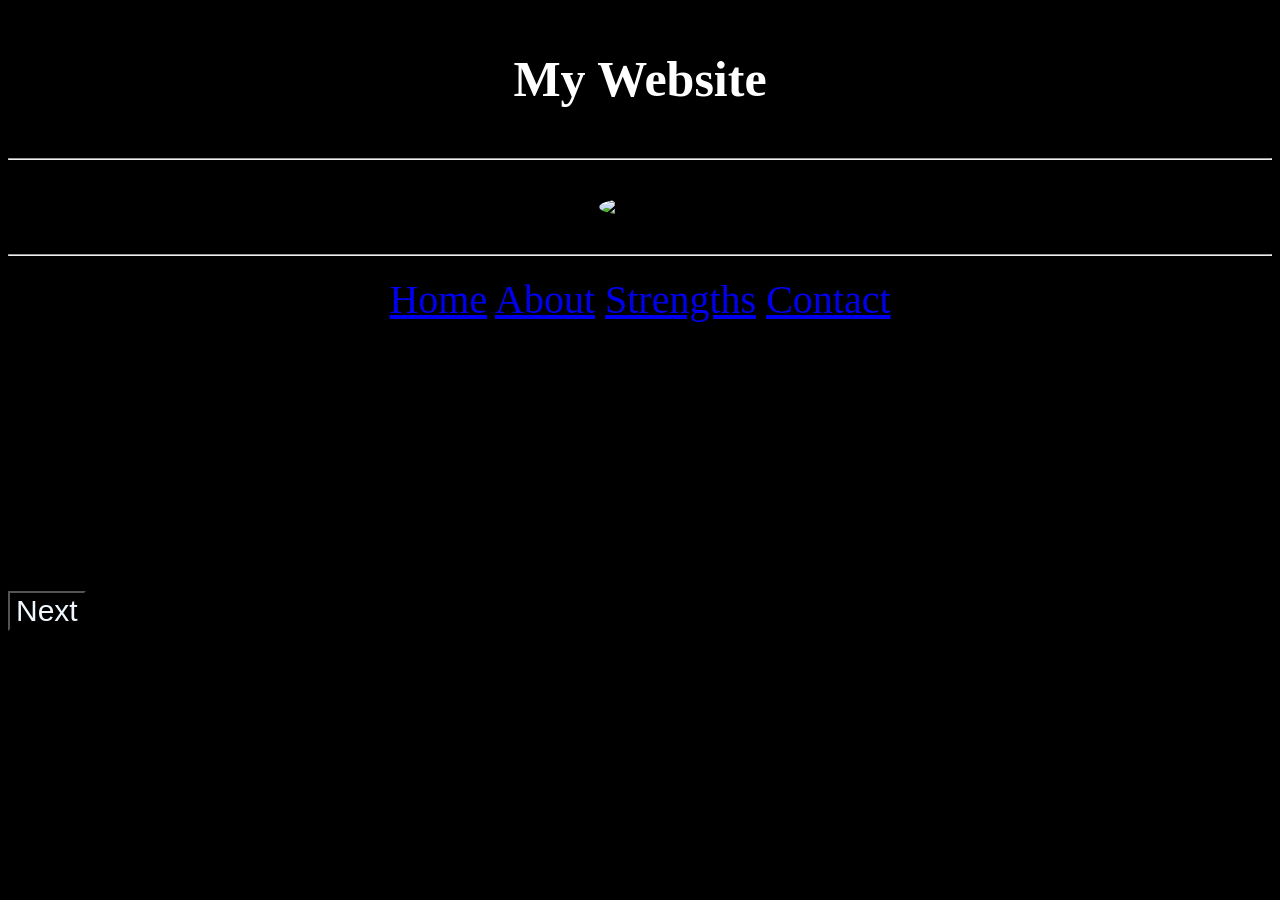
==== about.html @ 750db8f4 "updating file" ====
<!DOCTYPE html>
<html lang="en">
    <head>
        <meta charset="UTF-8">
        <meta name="viewport" content="width=device-width, initial-scale=1.0">
        <link rel="stylesheet" href= "styles.css">
        <title>My Site</title>
    </head>
    <body>
                    <h3>My Website</h3>
            <hr>
            <br>
            <div class="img-container">
                <img src="images/danny_pic.JPG" alt="Danny pic">
            </div>
            <br>
            <hr>
            <div class="navbar-container">
                <a href="index.html">Home</a>
                <a href="about.html">About</a>
                <a href="strengths.html">Strengths</a>
                <a href="contact.html">Contact</a>
            </div>
            <br>
             <div class="button-container">
            <button onclick="goStrengths()">Next</button>
            </div>
        <script src="script.js"></script>
    </body>
</html>
---- styles.css ----
* {
    background-color: black;
}
h3 {
    font-size: 50px;
    text-align: center;
    color: white;
}
hr {
    color: darkgray;
    font-size: 40px;
    font-weight: bolder;
    
}
.img-container {
   text-align: center;
   border-color: aqua;
    
}
img {
    height: 250px;
    width: 250px;
    border-radius: 50%;
    border: 14px color blue;
}
.navbar-container {
    text-align: center;
    font-size: 40px;
    text-decoration: underline;
}
p {
    text-align: center;
    color: white;
    font-size: 60px;
}
.button-container {
    color: blue;
    font-size: 40px;
    text-align: left;
}
button {
    text-align: center;
    font-size: 30px;
    color: aliceblue;
    margin-top: 250px;
}
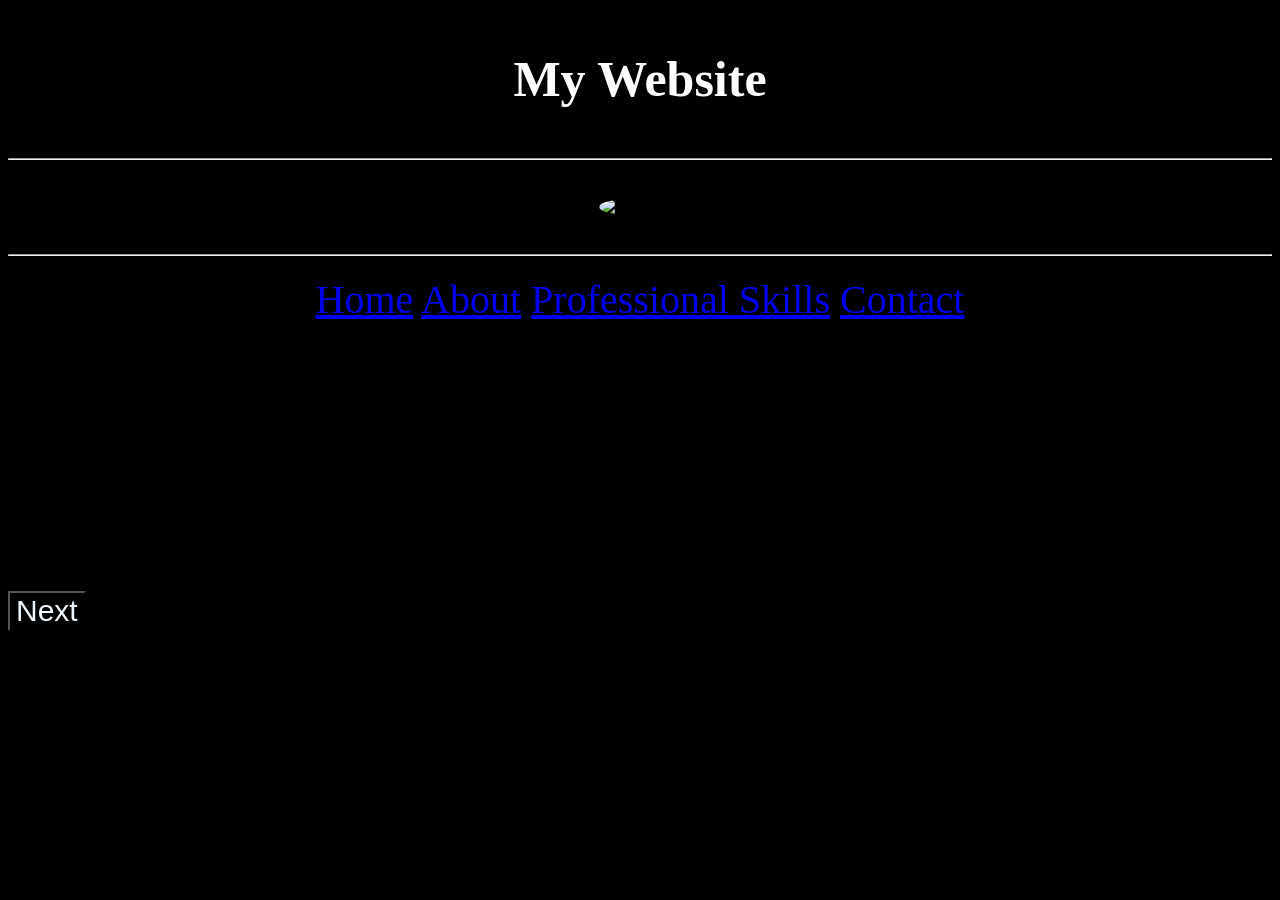
==== commit 77f8af91: "updating file" ====
--- a/about.html
+++ b/about.html
@@ -18,12 +18,12 @@
             <div class="navbar-container">
                 <a href="index.html">Home</a>
                 <a href="about.html">About</a>
-                <a href="strengths.html">Strengths</a>
+                <a href="professionalskills.html">Professional Skills</a>
                 <a href="contact.html">Contact</a>
             </div>
             <br>
              <div class="button-container">
-            <button onclick="goStrengths()">Next</button>
+            <button onclick="goProfessionalSkills()">Next</button>
             </div>
         <script src="script.js"></script>
     </body>
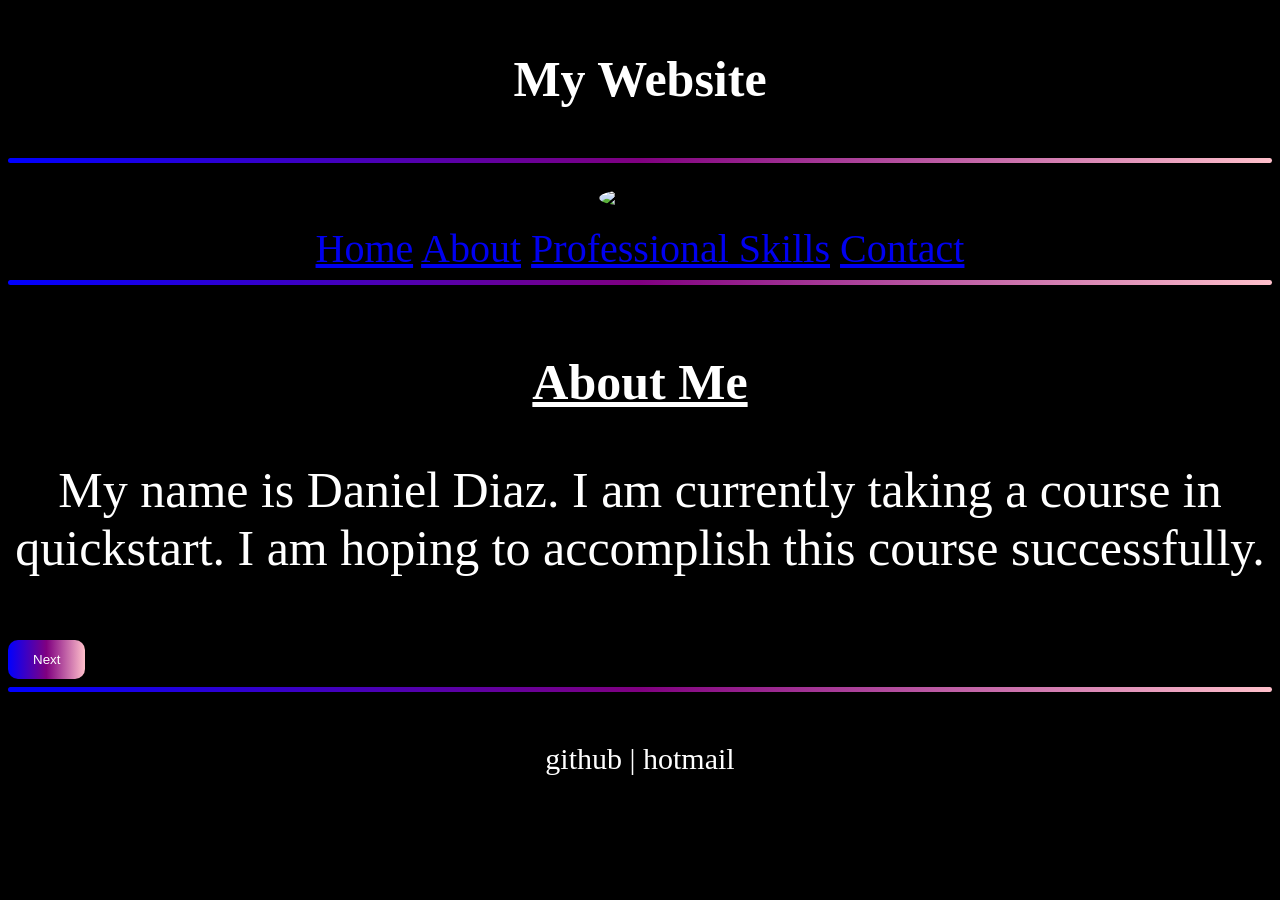
==== commit 0b389e26: "updating file" ====
--- a/about.html
+++ b/about.html
@@ -8,23 +8,30 @@
     </head>
     <body>
                     <h3>My Website</h3>
-            <hr>
+            <hr class="gradient-bar">
             <br>
             <div class="img-container">
                 <img src="images/danny_pic.JPG" alt="Danny pic">
             </div>
             <br>
-            <hr>
+            
             <div class="navbar-container">
                 <a href="index.html">Home</a>
                 <a href="about.html">About</a>
                 <a href="professionalskills.html">Professional Skills</a>
                 <a href="contact.html">Contact</a>
             </div>
+            <hr class="gradient-bar">
             <br>
+                     <h2>About Me</h2>
+            <p>My name is Daniel Diaz. I am currently taking a course in quickstart. I am hoping 
+                to accomplish this course successfully.
+            </p>
              <div class="button-container">
             <button onclick="goProfessionalSkills()">Next</button>
             </div>
         <script src="script.js"></script>
+        <hr class="gradient-bar">
+        <footer>github | hotmail</footer>
     </body>
 </html>
--- a/styles.css
+++ b/styles.css
@@ -6,11 +6,21 @@
     text-align: center;
     color: white;
 }
-hr {
-    color: darkgray;
-    font-size: 40px;
-    font-weight: bolder;
-    
+h2 {
+    font-size: 50px;
+    text-align: center;
+    color: white;
+    text-decoration: underline ;
+}
+.gradient-bar {
+    height: 5px;
+    border: none;
+    border-radius: 10px;
+    background: linear-gradient(
+        to right,
+        blue, purple, pink
+    );
+          
 }
 .img-container {
    text-align: center;
@@ -28,10 +38,33 @@
     font-size: 40px;
     text-decoration: underline;
 }
+a:hover {
+    color: aqua;
+}
 p {
     text-align: center;
     color: white;
-    font-size: 60px;
+    font-size: 50px;
+}
+.form-border {
+    width: 400px;
+    padding: 5px;
+    margin: 50px auto;
+ 
+    background: linear-gradient(
+        to right,
+        blue,
+        purple,
+        pink
+    );
+    
+    border-radius: 20px;
+}
+form {
+    background-color: aqua;
+    padding: 30px;
+    border-radius: 16px;
+    
 }
 .button-container {
     color: blue;
@@ -39,8 +72,22 @@
     text-align: left;
 }
 button {
+    background: linear-gradient(to right, blue, purple, pink);
+    color: white;
+    border: none;
+    padding: 12px 25px;
+    border-radius: 10px;
+    cursor: pointer;
+}
+button:hover {
+    color: lightblue;
+}
+footer {
     text-align: center;
     font-size: 30px;
-    color: aliceblue;
-    margin-top: 250px;
-}+    color: white;
+    margin-top: 50px;
+}
+footer:hover {
+    color: aqua;
+}
